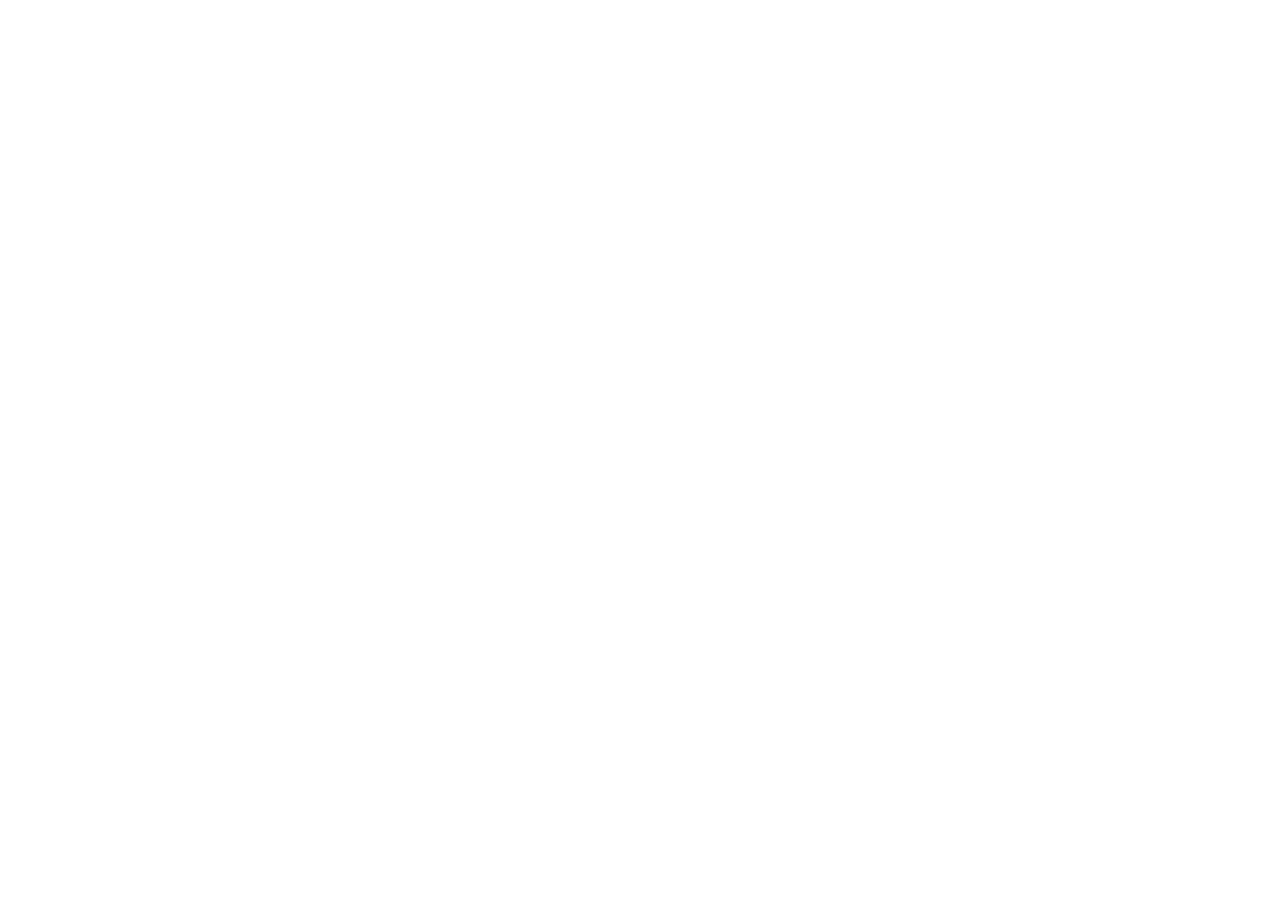
==== commentaire.html @ fe5a0109 "last commit" ====
<!DOCTYPE html>
<html>
  <head>
    <title>Eventbrite</title>

    <link rel="stylesheet" href="https://cdn.jsdelivr.net/npm/bootstrap@4.5.3/dist/css/bootstrap.min.css">
    <link href="https://fonts.googleapis.com/css2?family=Comfortaa&display=swap" rel="stylesheet">
    <link rel="stylesheet" href="../../assets/stylesheets/bootstrap.min.css">
    
    <script src="https://cdnjs.cloudflare.com/ajax/libs/popper.js/1.14.7/umd/popper.min.js" integrity="sha384-UO2eT0CpHqdSJQ6hJty5KVphtPhzWj9WO1clHTMGa3JDZwrnQq4sF86dIHNDz0W1" crossorigin="anonymous"></script>
    <script src="https://stackpath.bootstrapcdn.com/bootstrap/4.3.1/js/bootstrap.min.js" integrity="sha384-JjSmVgyd0p3pXB1rRibZUAYoIIy6OrQ6VrjIEaFf/nJGzIxFDsf4x0xIM+B07jRM" crossorigin="anonymous"></script>
    <link rel="stylesheet" href="https://stackpath.bootstrapcdn.com/bootstrap/4.4.1/css/bootstrap.min.css" integrity="sha384-Vkoo8x4CGsO3+Hhxv8T/Q5PaXtkKtu6ug5TOeNV6gBiFeWPGFN9MuhOf23Q9Ifjh" crossorigin="anonymous">
    <link rel="stylesheet" href="style.css">
    <link href='http://fonts.googleapis.com/css?family=Open+Sans+Condensed:300' rel='stylesheet' type='text/css'>
    <meta name="viewport" content="width=device-width, initial-scale=1">
    <link rel="stylesheet" href="https://maxcdn.bootstrapcdn.com/bootstrap/4.0.0/css/bootstrap.min.css" integrity="sha384-Gn5384xqQ1aoWXA+058RXPxPg6fy4IWvTNh0E263XmFcJlSAwiGgFAW/dAiS6JXm" crossorigin="anonymous">
    <script src="https://maxcdn.bootstrapcdn.com/bootstrap/4.0.0/js/bootstrap.min.js" integrity="sha384-JZR6Spejh4U02d8jOt6vLEHfe/JQGiRRSQQxSfFWpi1MquVdAyjUar5+76PVCmYl" crossorigin="anonymous"></script>

</head>

<body>

</body>
</html>
---- style.css ----
/* Navbar */

.topnav {
    background-color: #f0f0f0;
    overflow: hidden;
  }
 
  .topnav a {
    float: left;
    color: #4b4646;
    text-align: center;
    padding: 14px 16px;
    text-decoration: none;
    font-size: 17px;
  }
  
  .topnav a:hover {
    background-color: #ddd;
    color: black;
  }
  

  /* Dropdown Button */

.dropbtn {
    background-color: #f8f6f6;
    color: #4b4646;
    padding: 16px;
    font-size: 16px;
    border: none;
    border-radius: 5px;
  }
  /* The container <div> - needed to position the dropdown content */
  .dropdown {
    position:absolute;
    top:1px;
    right:25px;
  }
  /* Dropdown Content (Hidden by Default) */
  .dropdown-content {
    display: none;
    position: absolute;
    background-color: #f1f1f1;
    min-width: 160px;
    box-shadow: 0px 8px 16px 0px rgba(0,0,0,0.2);
    z-index: 1;
  }
  /* Links inside the dropdown */
  .dropdown-content a {
    color: black;
    padding: 12px 16px;
    text-decoration: none;
    display: block;
  }
  /* Change color of dropdown links on hover */
  .dropdown-content a:hover {background-color: #ddd;}
  /* Show the dropdown menu on hover */
  .dropdown:hover .dropdown-content {display: block;}
  /* Change the background color of the dropdown button when the dropdown content is shown */
  .dropdown:hover .dropbtn {background-color: #7e7e7e;}



  /* Footer */

.footer {
    position: fixed;
    left: 0;
    bottom: 0;
    width: 100%;
    background-color: #F5F5F5;
    color: #4b4646;
    text-align: center;
  }




/* Formulaires */
 
.form-style-8{
	font-family: 'Open Sans Condensed', arial, sans;
    width: 750px;
    height: 550px;
    padding: 30px;
    border-radius: 10px;
	background: #FFFFFF;
	margin: 50px auto;
	box-shadow: 0px 0px 15px rgba(0, 0, 0, 0.22);
	-moz-box-shadow: 0px 0px 15px rgba(0, 0, 0, 0.22);
	-webkit-box-shadow:  0px 0px 15px rgba(0, 0, 0, 0.22);
}

.form-style-8 h2{
	background: #086922;
	text-transform: uppercase;
	font-family: 'Open Sans Condensed', sans-serif;
	color: #dadada;
	font-size: 25px;
    font-weight: 100;
	padding: 20px;
    margin: -30px -30px 30px -30px;
    border-radius: 10px;
}

.form-style-8 input[type="text"],
.form-style-8 input[type="date"],
.form-style-8 input[type="datetime"],
.form-style-8 input[type="email"],
.form-style-8 input[type="number"],
.form-style-8 input[type="search"],
.form-style-8 input[type="time"],
.form-style-8 input[type="url"],
.form-style-8 input[type="password"],
.form-style-8 textarea,
.form-style-8 select 
{
    width: 100%;
    padding: 12px 20px;
    margin: 8px 0;
    box-sizing: border-box;
    border-radius: 5px;
    border: 1px solid #DCDCD4; 
}


.form-style-8 textarea{
	resize:none;
	overflow: hidden;
}
.form-style-8 input[type="button"], 
.form-style-8 input[type="submit"]{

	background-color: #cccccc;
	border: 1px solid #cccccc;
	display: inline-block;
	cursor: pointer;
	color: #0a0707;
	font-family: 'Open Sans Condensed', sans-serif;
	font-size: 23px;
	padding: 8px 18px;
	text-decoration: none;
    text-transform: uppercase;
    position:absolute;
    transition: .5s ease;
    top: 61%;
    left: 45%;
    border-radius: 5px;
}
.form-style-8 input[type="button"]:hover, 
.form-style-8 input[type="submit"]:hover {
	background:linear-gradient(to bottom, #f0f1f1 5%, #f0f1f1 100%);
	background-color:#f0f1f1;
}


/* Bannière */

.fit-picture {
    width: 100%;
    height: 60%;
}

.fit-picture2 {
    width: 60%;
    height: 60%;
    position: relative;
    top: 40px; 
    left: 20%;

}

.centered {
    position: absolute;
    top: 50%;
    left: 50%;
    transform: translate(-50%, -50%);
    text-align: center;
    color: white;
    font-size: 60px;
    font-family: 'Open Sans Condensed', sans-serif;
  }

.centered2 {
    position: absolute;
    top: 179%;
    left: 50%;
    transform: translate(-50%, -50%);
    text-align: center;
    color: black;
    font-size: 80px;
    font-weight: bold;
    font-family: 'Open Sans Condensed', sans-serif;
  }


.btn {
    position: absolute;
    top: 68%;
    left: 50%;
    transform: translate(-50%, -50%);
    -ms-transform: translate(-50%, -50%);
    background-color: #3D7AFC;
    color: white;
    font-size: 16px;
    padding: 12px 24px;
    border: none;
    cursor: pointer;
    border-radius: 15px;
  }

.btn2 {
    position: absolute;
    top: 188%;
    left: 50%;
    transform: translate(-50%, -50%);
    -ms-transform: translate(-50%, -50%);
    background-color: #3D7AFC;
    color: white;
    font-size: 16px;
    padding: 12px 24px;
    border: none;
    cursor: pointer;
    border-radius: 15px;
  }




/* Cartes */

* {
    box-sizing: border-box;
  }
  
  body {
    font-family: Arial, Helvetica, sans-serif;
  }
  
  /* Float four columns side by side */
  .column {
    float: left;
    width: 25%;
    padding: 0 10px;
  }
  
  /* Remove extra left and right margins, due to padding */
  .row {margin: 0 -5px;}
  
  /* Clear floats after the columns */
  .row:after {
    content: "";
    display: table;
    clear: both;
  }
  
  /* Responsive columns */
  @media screen and (max-width: 600px) {
    .column {
      width: 100%;
      display: block;
      margin-bottom: 20px;
    }
  }
  
  /* Style the counter cards */
  .card {
    box-shadow: 0 4px 8px 0 rgba(0, 0, 0, 0.2);
    padding: 16px;
    text-align: center;
    background-color: #f1f1f1;
  }


  /* Cities */


  .cards {
    display: grid;
    grid-template-columns: repeat(auto-fill, minmax(230px, 1fr));
    grid-gap: 20px;
}

.card {
    display: grid;
    grid-template-rows: max-content 200px 1fr;
}

.card img {
    object-fit: cover;
    width: 100%;
    height: 100%;
}
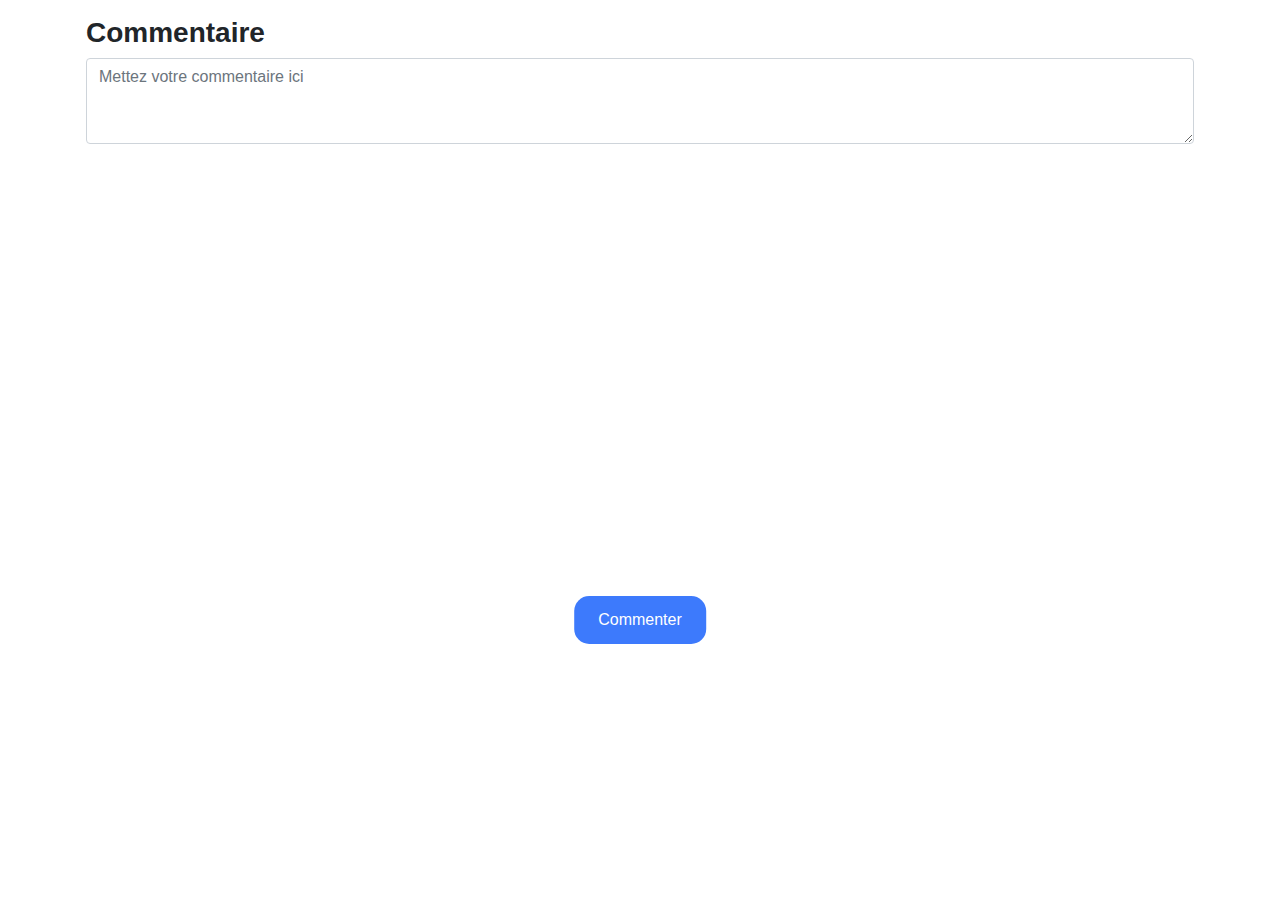
==== commit 847a2830: "last" ====
--- a/commentaire.html
+++ b/commentaire.html
@@ -15,11 +15,17 @@
     <meta name="viewport" content="width=device-width, initial-scale=1">
     <link rel="stylesheet" href="https://maxcdn.bootstrapcdn.com/bootstrap/4.0.0/css/bootstrap.min.css" integrity="sha384-Gn5384xqQ1aoWXA+058RXPxPg6fy4IWvTNh0E263XmFcJlSAwiGgFAW/dAiS6JXm" crossorigin="anonymous">
     <script src="https://maxcdn.bootstrapcdn.com/bootstrap/4.0.0/js/bootstrap.min.js" integrity="sha384-JZR6Spejh4U02d8jOt6vLEHfe/JQGiRRSQQxSfFWpi1MquVdAyjUar5+76PVCmYl" crossorigin="anonymous"></script>
-
+    <meta charset="utf-8" />
+    <meta name="viewport" content="width=device-width, initial-scale=1">
+    <link rel="stylesheet" href="style.css" />
 </head>
 
 <body>
-
+        <div class="container p-3">
+          <h3><strong>Commentaire</strong></h3>
+          <textarea class="form-control" id="comment" rows="3" placeholder="Mettez votre commentaire ici"></textarea>
+          <button type="button" class="btn btn-success my-2">Commenter</button>
+        </div>
 </body>
 </html>
 
